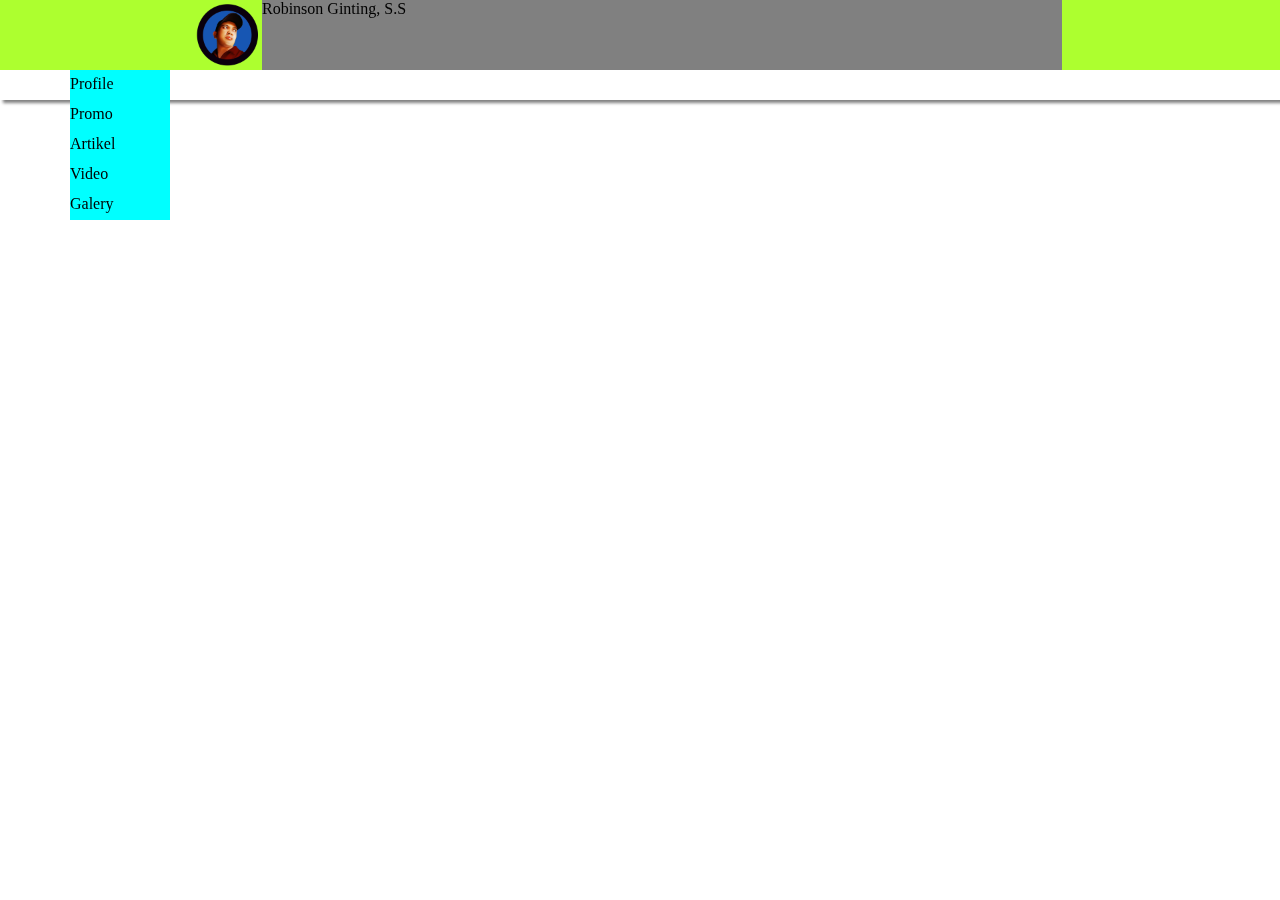
==== index.html @ b5e2da9a "Update index.html" ====
<html>
    <head>
        <title>Robinson Ginting, S.S</title>
        <link rel="stylesheet" type="text/css" href="index.css">
        <link rel="stylesheet" type="text/css" href="main.js">
        <meta name="viewport" content="width=device-width, initial-scale=1.0, minimum-scale=1.0">
    </head>
    <body>
        <div class="navbar">
            <div class="sekolah">
                <div class="logo"><img class="hero-image" src="g.png"></div>
                <div class="nama-sekolah"><p class="ginting">Robinson Ginting, S.S</p></div>
                <div class="toggle" id="tog">Menu</div>
            </div>
            <div id="open-menu" class="menu">
                <ul  class="list-menu">
                    <li>Profile</li>
                    <li>Promo</li>
                    <li>Artikel</li>
                    <li>Video</li>
                    <li>Galery</li>
                    
                        <div class="sosmed-link">
                            <p>Sosial Media :</p>
                            <a><img class="sosmed" src="y.png"></a>
                            <a><img class="sosmed" src="f.png"></a>
                        </div>
                    
                </ul>
                
            </div>
        </div>
    
        <script type="text/javascript" src="main.js"></script>
        
        
    
    </body>
</html>
---- index.css ----
*{
margin:0px;
}
.toggle{
   visibility: hidden; 
}
.logo{
    width: 70px;
    height: 70px;

    margin-left: 15%;
}
.nama-sekolah{
    width: 800px;
    height: 70px;
    background-color: grey;
}
.toggle{
    width: 40px;
    height: 70;
    background-color: red;
}
.navbar{
    width: 100%;
    height: 100px;
    background-color: white;
    box-shadow: 3px 3px 3px grey;
    position: fixed;
}
.sekolah{
    width: 100%;
    height: 70px;
    background-color: greenyellow;
    display: flex;
}
.menu{
   
    height: 30px;
    margin: auto; 
   
} 
.menu .list-menu li{
    width: 100px;
    height: 25px;
    list-style: none;
    background-color: aqua;
    text-align: center;
    padding-top: 5px;
    margin-left: 30px;
    display: flex;
    
}
.hero-image{
    width: 100%;
}
.sosmed-link{
    visibility: hidden;
}
@media only screen and (max-width: 600px){
    .navbar{
        height: 70px;
    }
    .menu{
        position: absolute;
        width: 70%;
        left: -350px;
        transition: .6s;    
    }
    .menu.show{
        left: 0px;
        transition: .6s;
    }
    .menu .list-menu{
        display: flex;
        flex-direction: column;
        margin-left: 0px;
        margin-top:20%;
        margin-left: -50px;
        background-color: black;
        color: white;
    }
    .menu .list-menu li{
        background-color:black;
        /*margin-left: 20%;*/
        padding: 20px;
        background-color: black;
    }
    .toggle{
        visibility: visible;
        cursor: pointer;
    }
    .sosmed{
        width: 20%;
        visibility: visible;
    }
    .sosmed-link{
        margin-left: 50%;
        width: 70%;
        visibility: visible;
        margin-bottom: 30px;  
    }
    .hero-image{
        width: 70px;
    }
    .logo{
        margin-left: 10px;
    }
    .ginting{
        font-size: 20pt;
        font-weight: bold;
        padding: 20px;
        color: white;
    }
    .nama-sekolah, .logo, .toggle, .sekolah{
        background-color: black;
        color: white;
    }
    .toggle{
        position: fixed;
        margin-top: 18%;
        padding-left:10px;
        padding: 20px;
        height: 10px;

    }
}
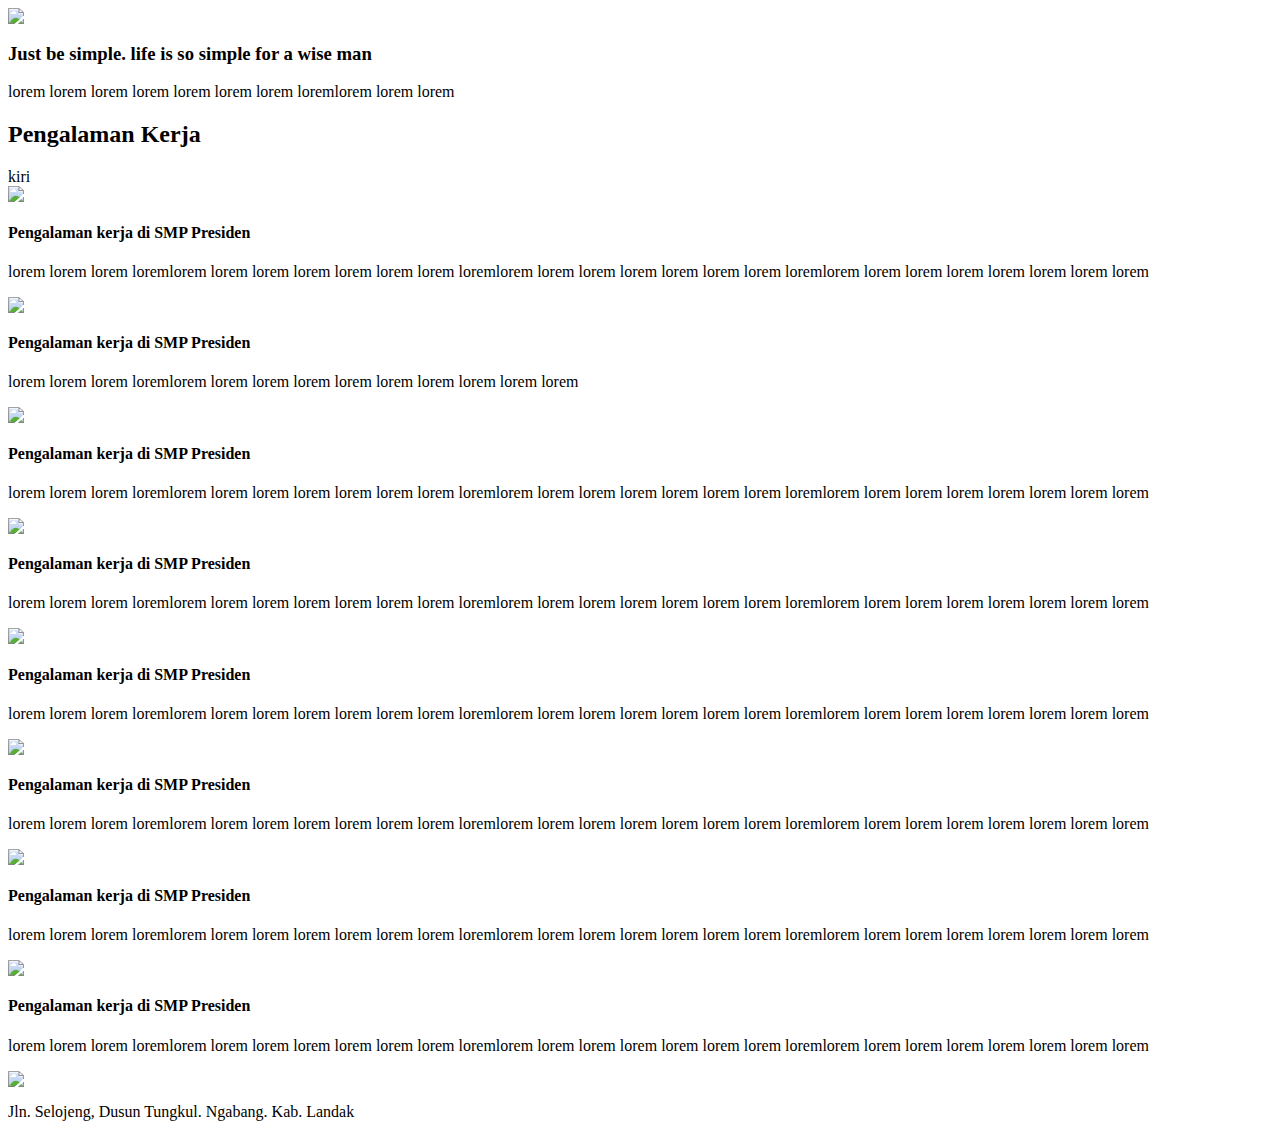
==== commit 341fb6dd: "Add files via upload" ====
--- a/index.html
+++ b/index.html
@@ -1,39 +1,104 @@
 <html>
     <head>
         <title>Robinson Ginting, S.S</title>
-        <link rel="stylesheet" type="text/css" href="index.css">
-        <link rel="stylesheet" type="text/css" href="main.js">
+        <link rel="stylesheet" type="text/css" href="css/style.css">
+        <link rel="preconnect" href="https://fonts.googleapis.com">
+        <link rel="preconnect" href="https://fonts.gstatic.com" crossorigin>
+        <link href="https://fonts.googleapis.com/css2?family=Charm:wght@400;700&family=Niconne&family=Rancho&family=Redressed&family=Salsa&display=swap" rel="stylesheet">
+        
         <meta name="viewport" content="width=device-width, initial-scale=1.0, minimum-scale=1.0">
     </head>
     <body>
         <div class="navbar">
-            <div class="sekolah">
-                <div class="logo"><img class="hero-image" src="g.png"></div>
-                <div class="nama-sekolah"><p class="ginting">Robinson Ginting, S.S</p></div>
-                <div class="toggle" id="tog">Menu</div>
-            </div>
-            <div id="open-menu" class="menu">
-                <ul  class="list-menu">
-                    <li>Profile</li>
-                    <li>Promo</li>
-                    <li>Artikel</li>
-                    <li>Video</li>
-                    <li>Galery</li>
-                    
-                        <div class="sosmed-link">
-                            <p>Sosial Media :</p>
-                            <a><img class="sosmed" src="y.png"></a>
-                            <a><img class="sosmed" src="f.png"></a>
-                        </div>
-                    
-                </ul>
-                
+            <div class="info-navbar">
+                <div class="info1"></div>
+                <div class="info2"></div>
+                <div class="toggle"></div>
             </div>
         </div>
-    
-        <script type="text/javascript" src="main.js"></script>
+        <div class="content">
+            <div class="hero-image"></div>
+            <div class="quote">
+                <img id="quote-gbr" src="gambar/g.png">
+                <div  id="quote-now">
+                    <h3 id="quote-utama">Just be simple. life is so simple for a wise man</h3>
+                    <p>lorem lorem lorem lorem lorem lorem lorem loremlorem lorem lorem </p>
+                </div>
+            </div>
+            <div class="judul-pengalaman">
+                <h2>Pengalaman Kerja</h2>
+            </div>
+            <div class="info">
+                <div class="left">kiri</div>
+                <div class="center">
+                    <div class="experience">
+                        <img class="experience-gbr" src="gambar/8.webp">
+                        <h4 class="judul">Pengalaman kerja di SMP Presiden</h4>
+                        <p class="deskripsi">lorem lorem lorem loremlorem lorem lorem lorem lorem lorem lorem loremlorem lorem lorem lorem lorem lorem lorem loremlorem lorem lorem lorem lorem lorem lorem lorem</p>
+                    </div>
+                    
+                    <div class="experience">
+                        <img class="experience-gbr" src="gambar/1.JPG">
+                        <h4 class="judul">Pengalaman kerja di SMP Presiden</h4>
+                        <p class="deskripsi">lorem lorem lorem loremlorem lorem lorem lorem lorem lorem lorem lorem lorem lorem </p>
+                    </div>
+                    
+                    <div class="experience">
+                        <img class="experience-gbr" src="gambar/2.JPG">
+                        <h4 class="judul">Pengalaman kerja di SMP Presiden</h4>
+                        <p class="deskripsi">lorem lorem lorem loremlorem lorem lorem lorem lorem lorem lorem loremlorem lorem lorem lorem lorem lorem lorem loremlorem lorem lorem lorem lorem lorem lorem lorem</p>
+                    </div>
+                    <div class="experience">
+                        <img class="experience-gbr" src="gambar/3.JPG">
+                        <h4 class="judul">Pengalaman kerja di SMP Presiden</h4>
+                        <p class="deskripsi">lorem lorem lorem loremlorem lorem lorem lorem lorem lorem lorem loremlorem lorem lorem lorem lorem lorem lorem loremlorem lorem lorem lorem lorem lorem lorem lorem</p>
+                    </div>
+                    <div class="experience">
+                        <img class="experience-gbr" src="gambar/4.JPG">
+                        <h4 class="judul">Pengalaman kerja di SMP Presiden</h4>
+                        <p class="deskripsi">lorem lorem lorem loremlorem lorem lorem lorem lorem lorem lorem loremlorem lorem lorem lorem lorem lorem lorem loremlorem lorem lorem lorem lorem lorem lorem lorem</p>
+                    </div>
+                    <div class="experience">
+                        <img class="experience-gbr" src="gambar/5.JPG">
+                        <h4 class="judul">Pengalaman kerja di SMP Presiden</h4>
+                        <p class="deskripsi">lorem lorem lorem loremlorem lorem lorem lorem lorem lorem lorem loremlorem lorem lorem lorem lorem lorem lorem loremlorem lorem lorem lorem lorem lorem lorem lorem</p>
+                    </div>
+                    <div class="experience">
+                        <img class="experience-gbr" src="gambar/12.webp">
+                        <h4 class="judul">Pengalaman kerja di SMP Presiden</h4>
+                        <p class="deskripsi">lorem lorem lorem loremlorem lorem lorem lorem lorem lorem lorem loremlorem lorem lorem lorem lorem lorem lorem loremlorem lorem lorem lorem lorem lorem lorem lorem</p>
+                    </div>
+                    <div class="experience">
+                        <img class="experience-gbr" src="gambar/10.webp">
+                        <h4 class="judul">Pengalaman kerja di SMP Presiden</h4>
+                        <p class="deskripsi">lorem lorem lorem loremlorem lorem lorem lorem lorem lorem lorem loremlorem lorem lorem lorem lorem lorem lorem loremlorem lorem lorem lorem lorem lorem lorem lorem</p>
+                    </div>
+                </div>
+                <div class="right"></div>
+            </div>
+            <div class="footer">
+                <div class="footer-left"></div>
+                <div class="footer-center"></div>
+                <div class="footer-right">
+                    <div class="sosmed">
+                        <img class="address" src="gambar/location.png">
+                        <p>Jln. Selojeng, Dusun Tungkul. Ngabang. Kab. Landak</p>
+                    </div>
+                </div>
+            </div>
         
         
+        
+        
+        
+        
+        
+        
+        
+        
+        
+        </div>
     
     </body>
-</html>
+
+</html>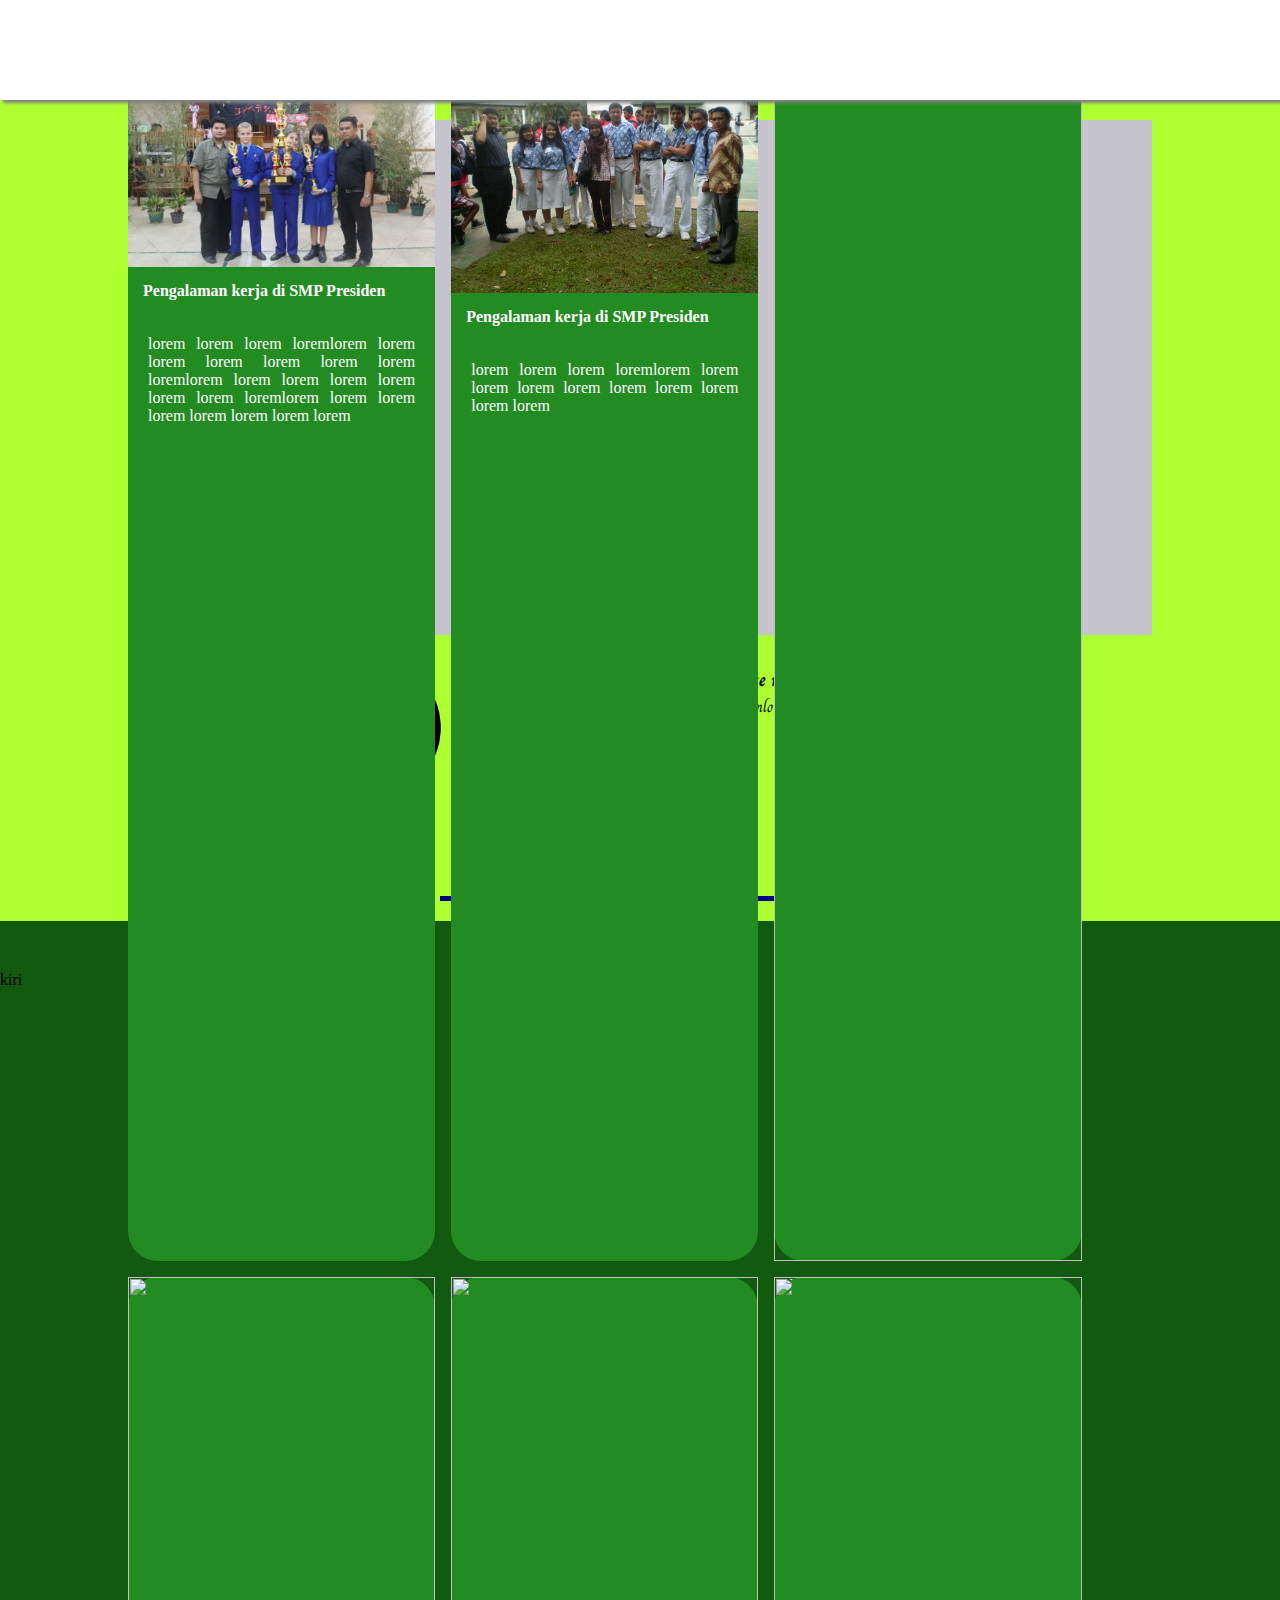
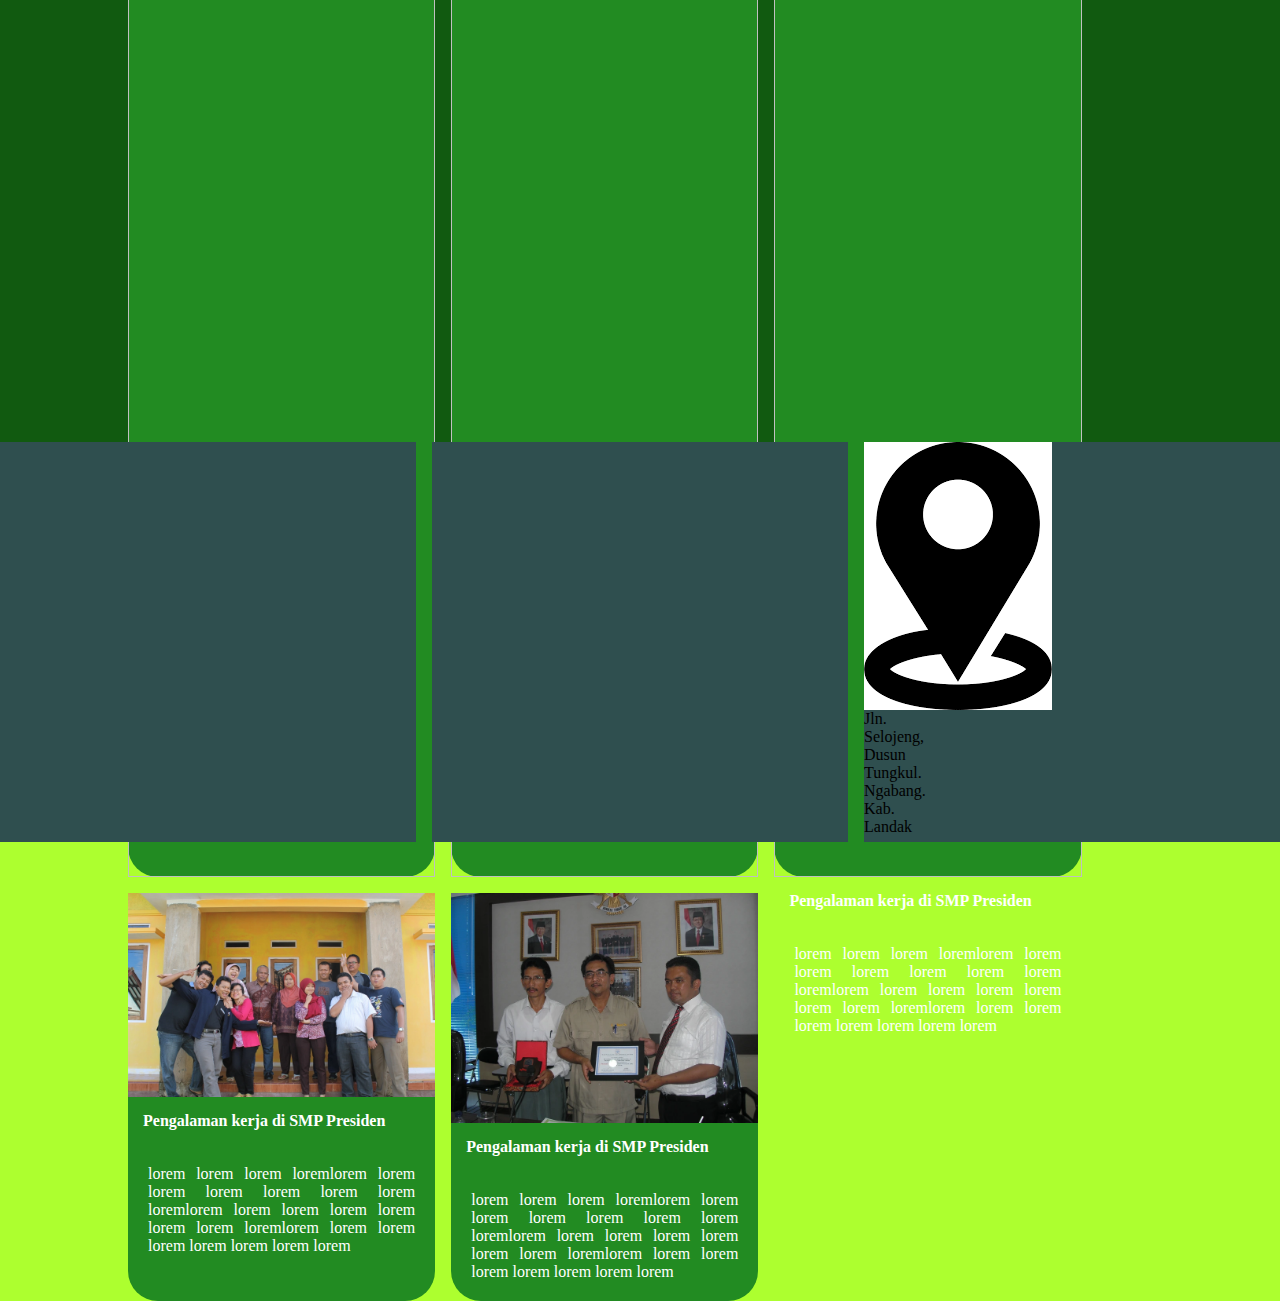
==== commit bd9b25b9: "Add files via upload" ====
--- a/index.html
+++ b/index.html
@@ -1,7 +1,7 @@
 <html>
     <head>
         <title>Robinson Ginting, S.S</title>
-        <link rel="stylesheet" type="text/css" href="css/style.css">
+        <link rel="stylesheet" type="text/css" href="style.css">
         <link rel="preconnect" href="https://fonts.googleapis.com">
         <link rel="preconnect" href="https://fonts.gstatic.com" crossorigin>
         <link href="https://fonts.googleapis.com/css2?family=Charm:wght@400;700&family=Niconne&family=Rancho&family=Redressed&family=Salsa&display=swap" rel="stylesheet">
@@ -19,7 +19,7 @@
         <div class="content">
             <div class="hero-image"></div>
             <div class="quote">
-                <img id="quote-gbr" src="gambar/g.png">
+                <img id="quote-gbr" src="g.png">
                 <div  id="quote-now">
                     <h3 id="quote-utama">Just be simple. life is so simple for a wise man</h3>
                     <p>lorem lorem lorem lorem lorem lorem lorem loremlorem lorem lorem </p>
@@ -32,44 +32,44 @@
                 <div class="left">kiri</div>
                 <div class="center">
                     <div class="experience">
-                        <img class="experience-gbr" src="gambar/8.webp">
+                        <img class="experience-gbr" src="8.webp">
                         <h4 class="judul">Pengalaman kerja di SMP Presiden</h4>
                         <p class="deskripsi">lorem lorem lorem loremlorem lorem lorem lorem lorem lorem lorem loremlorem lorem lorem lorem lorem lorem lorem loremlorem lorem lorem lorem lorem lorem lorem lorem</p>
                     </div>
                     
                     <div class="experience">
-                        <img class="experience-gbr" src="gambar/1.JPG">
+                        <img class="experience-gbr" src="1.JPG">
                         <h4 class="judul">Pengalaman kerja di SMP Presiden</h4>
                         <p class="deskripsi">lorem lorem lorem loremlorem lorem lorem lorem lorem lorem lorem lorem lorem lorem </p>
                     </div>
                     
                     <div class="experience">
-                        <img class="experience-gbr" src="gambar/2.JPG">
+                        <img class="experience-gbr" src="2.JPG">
                         <h4 class="judul">Pengalaman kerja di SMP Presiden</h4>
                         <p class="deskripsi">lorem lorem lorem loremlorem lorem lorem lorem lorem lorem lorem loremlorem lorem lorem lorem lorem lorem lorem loremlorem lorem lorem lorem lorem lorem lorem lorem</p>
                     </div>
                     <div class="experience">
-                        <img class="experience-gbr" src="gambar/3.JPG">
+                        <img class="experience-gbr" src="3.JPG">
                         <h4 class="judul">Pengalaman kerja di SMP Presiden</h4>
                         <p class="deskripsi">lorem lorem lorem loremlorem lorem lorem lorem lorem lorem lorem loremlorem lorem lorem lorem lorem lorem lorem loremlorem lorem lorem lorem lorem lorem lorem lorem</p>
                     </div>
                     <div class="experience">
-                        <img class="experience-gbr" src="gambar/4.JPG">
+                        <img class="experience-gbr" src="4.JPG">
                         <h4 class="judul">Pengalaman kerja di SMP Presiden</h4>
                         <p class="deskripsi">lorem lorem lorem loremlorem lorem lorem lorem lorem lorem lorem loremlorem lorem lorem lorem lorem lorem lorem loremlorem lorem lorem lorem lorem lorem lorem lorem</p>
                     </div>
                     <div class="experience">
-                        <img class="experience-gbr" src="gambar/5.JPG">
+                        <img class="experience-gbr" src="5.JPG">
                         <h4 class="judul">Pengalaman kerja di SMP Presiden</h4>
                         <p class="deskripsi">lorem lorem lorem loremlorem lorem lorem lorem lorem lorem lorem loremlorem lorem lorem lorem lorem lorem lorem loremlorem lorem lorem lorem lorem lorem lorem lorem</p>
                     </div>
                     <div class="experience">
-                        <img class="experience-gbr" src="gambar/12.webp">
+                        <img class="experience-gbr" src="12.webp">
                         <h4 class="judul">Pengalaman kerja di SMP Presiden</h4>
                         <p class="deskripsi">lorem lorem lorem loremlorem lorem lorem lorem lorem lorem lorem loremlorem lorem lorem lorem lorem lorem lorem loremlorem lorem lorem lorem lorem lorem lorem lorem</p>
                     </div>
                     <div class="experience">
-                        <img class="experience-gbr" src="gambar/10.webp">
+                        <img class="experience-gbr" src="10.webp">
                         <h4 class="judul">Pengalaman kerja di SMP Presiden</h4>
                         <p class="deskripsi">lorem lorem lorem loremlorem lorem lorem lorem lorem lorem lorem loremlorem lorem lorem lorem lorem lorem lorem loremlorem lorem lorem lorem lorem lorem lorem lorem</p>
                     </div>
@@ -81,7 +81,7 @@
                 <div class="footer-center"></div>
                 <div class="footer-right">
                     <div class="sosmed">
-                        <img class="address" src="gambar/location.png">
+                        <img class="address" src="location.png">
                         <p>Jln. Selojeng, Dusun Tungkul. Ngabang. Kab. Landak</p>
                     </div>
                 </div>
--- a/style.css
+++ b/style.css
@@ -0,0 +1,187 @@
+*{
+    margin: 0;
+}
+body{
+    background-color: greenyellow;
+}
+.content{
+    padding-top: 120px;
+    width: 100%;
+    height: 1000px;
+    
+    margin: auto;
+}
+.hero-image{
+    
+    width: 80%;
+    height: 515px;
+    background-color: #c5c4cd;
+    margin: auto;
+}
+.info{
+    width: 100%;
+    
+    background-color:#115a10;
+    margin-top: 20px;
+    display: flex;
+    flex-direction: row;
+    justify-content: space-evenly;
+    padding-top: 50px;
+    padding-bottom: 50px;
+}
+.quote{
+    width: 50%;
+    height: 150px;
+    display: flex;
+    flex-direction: row; 
+    margin: auto;
+    margin-top: 20px;
+   gap:1rem;
+    font-family: charm;
+    margin-bottom: 5%;
+}
+#quote-gbr{
+    width: 20%;
+}
+#quote-now{
+    margin-top: 10px;
+
+    text-align: justify;
+    
+}
+.experience{
+    width: 30%;
+    text-align: justify;
+    cursor: pointer;
+    border-radius: 30px;
+    background-color:forestgreen;
+    color: white;
+    font: 10pt;
+}
+.judul-pengalaman{
+    width: 400px;
+    text-align: center;
+    border-bottom: 5px solid darkblue;
+    margin: auto;
+    font-family: fantasy;
+
+}
+.experience:hover{
+    box-shadow: 5px 5px 5px grey;
+    border-radius: 30px;
+    background-color:yellowgreen;
+    color: darkblue;
+}
+.experience-gbr{
+    width: 100%;
+
+   
+}
+.center{
+    width: 80%;
+    display: flex;
+    flex-direction: row;
+    justify-content: flex-start;
+    gap:1em;
+    align-content:center;
+    flex-wrap: wrap;
+}
+.left{
+    width: 10%;
+    
+}
+.right{
+    width: 10%;
+}
+.navbar{
+    width: 100%;
+    height: 100px;
+    background-color: white;
+    box-shadow: 3px 3px 3px grey;
+    position: fixed;
+    
+}
+
+.info-navbar{
+    width: 100%;
+    height: 75px;
+    background-color: white;
+    display: flex;
+    flex-direction: row;
+}
+.info1{
+    width: 25%;
+    height: 25px;
+    background-color: white;
+}
+/*.info2{
+    width: 50%;
+    height: 75px;
+    background-color: white;
+}*/
+
+.toggle{
+    width: 25%;
+    height: 75px;
+    background-color: white;
+}
+.judul{
+    padding: 15px;
+}
+.deskripsi{
+    padding: 20px;
+}
+.footer{
+    width: 100%;
+    height: 400px;
+    background-color: darkolivegreen;
+    display: flex;
+    flex-direction: row;
+    gap:1em;
+}
+.footer-left, .footer-center, .footer-right{
+    width: 50%;
+    height: 400px;
+    background-color: darkslategrey;
+}
+.sosmed{
+    width: 50px;
+}
+
+/*Repsonsive Handphone*/
+
+
+@media only screen and (max-width: 978px){
+    .center{
+        flex-direction: column;  
+    }
+    .experience{
+        width: 100%;
+    }
+    .quote{
+        width: 80%;
+    }
+    .quote-utama{
+        font-weight: 300;
+
+    }
+}
+
+@media only screen and (max-width: 734px){
+    #quote-gbr{
+       width: 25%; 
+    }
+    .judul-pengalaman{
+        width: 30%;
+        font-size: 11pt;
+        margin-top: 50px;
+    }
+}
+
+@media only screen and (max-width: 414px){
+    #quote-gbr{
+       width: 40%; 
+    }
+    
+
+}
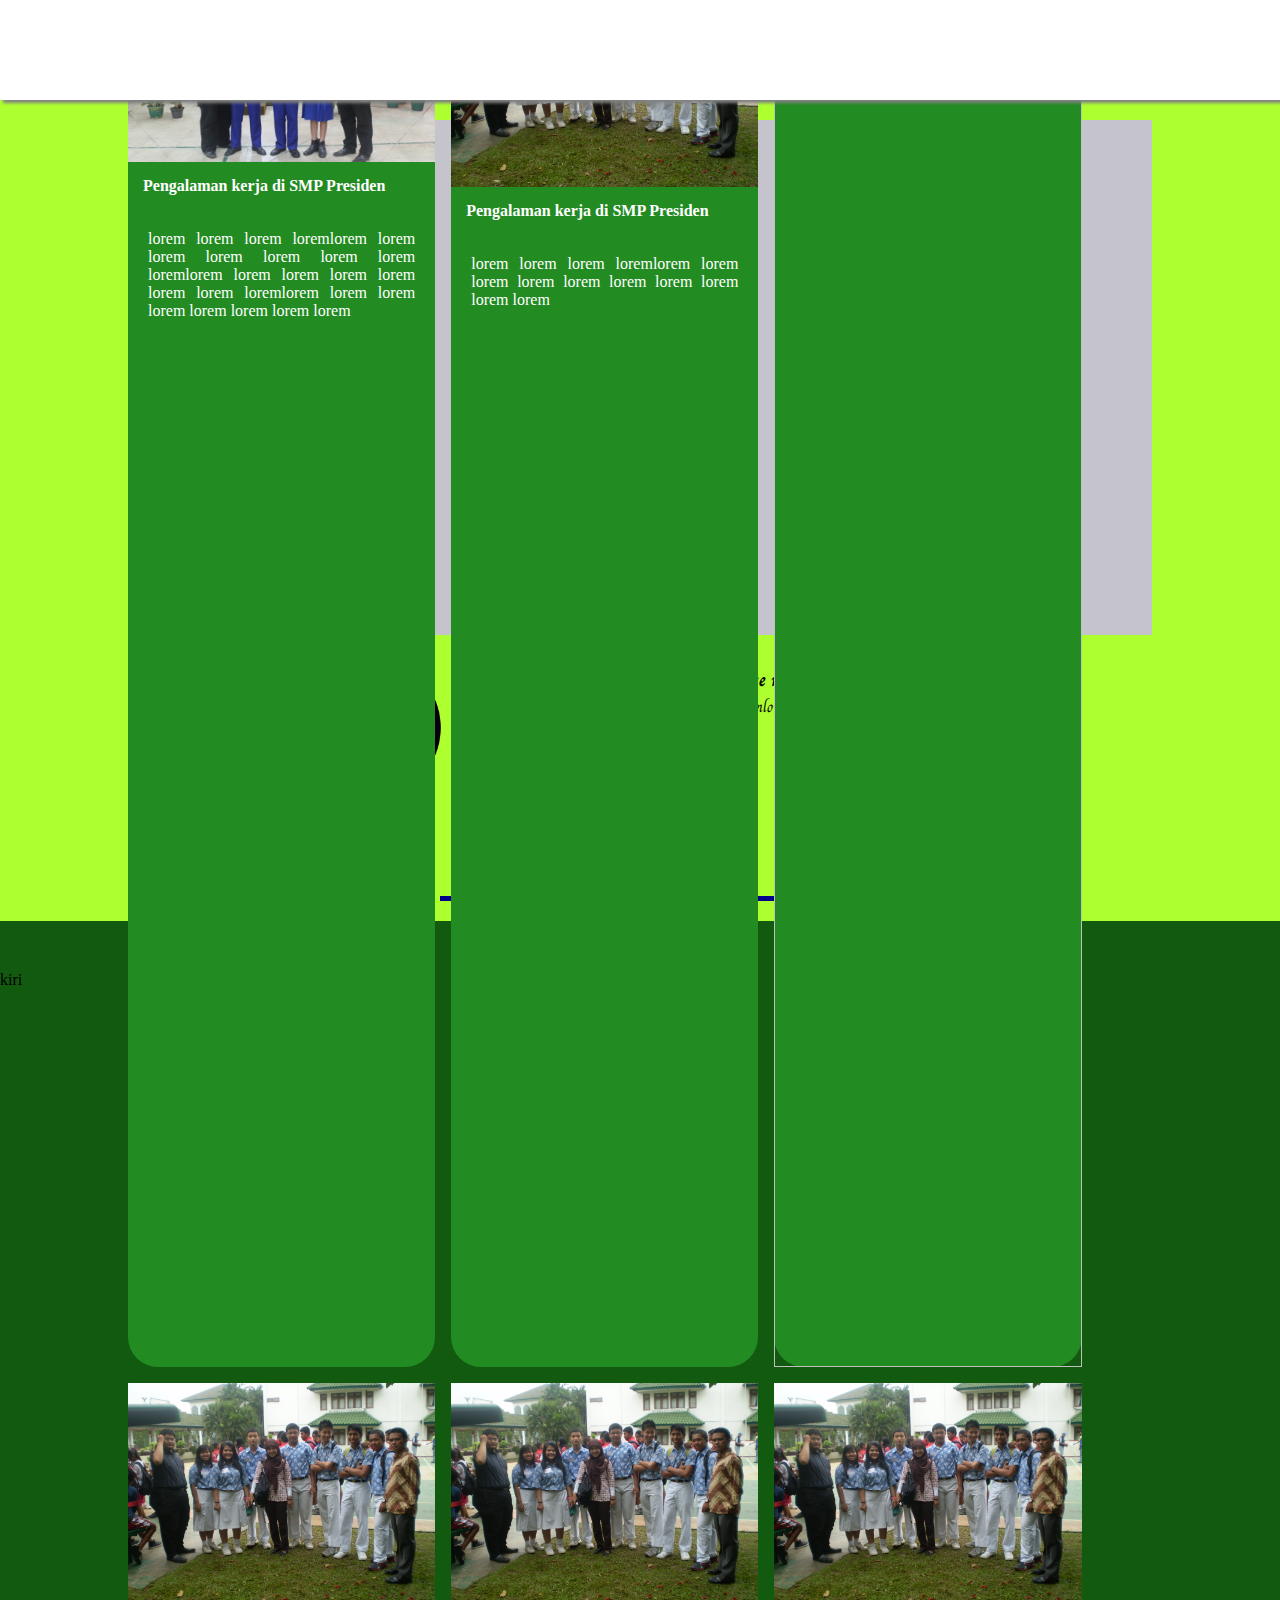
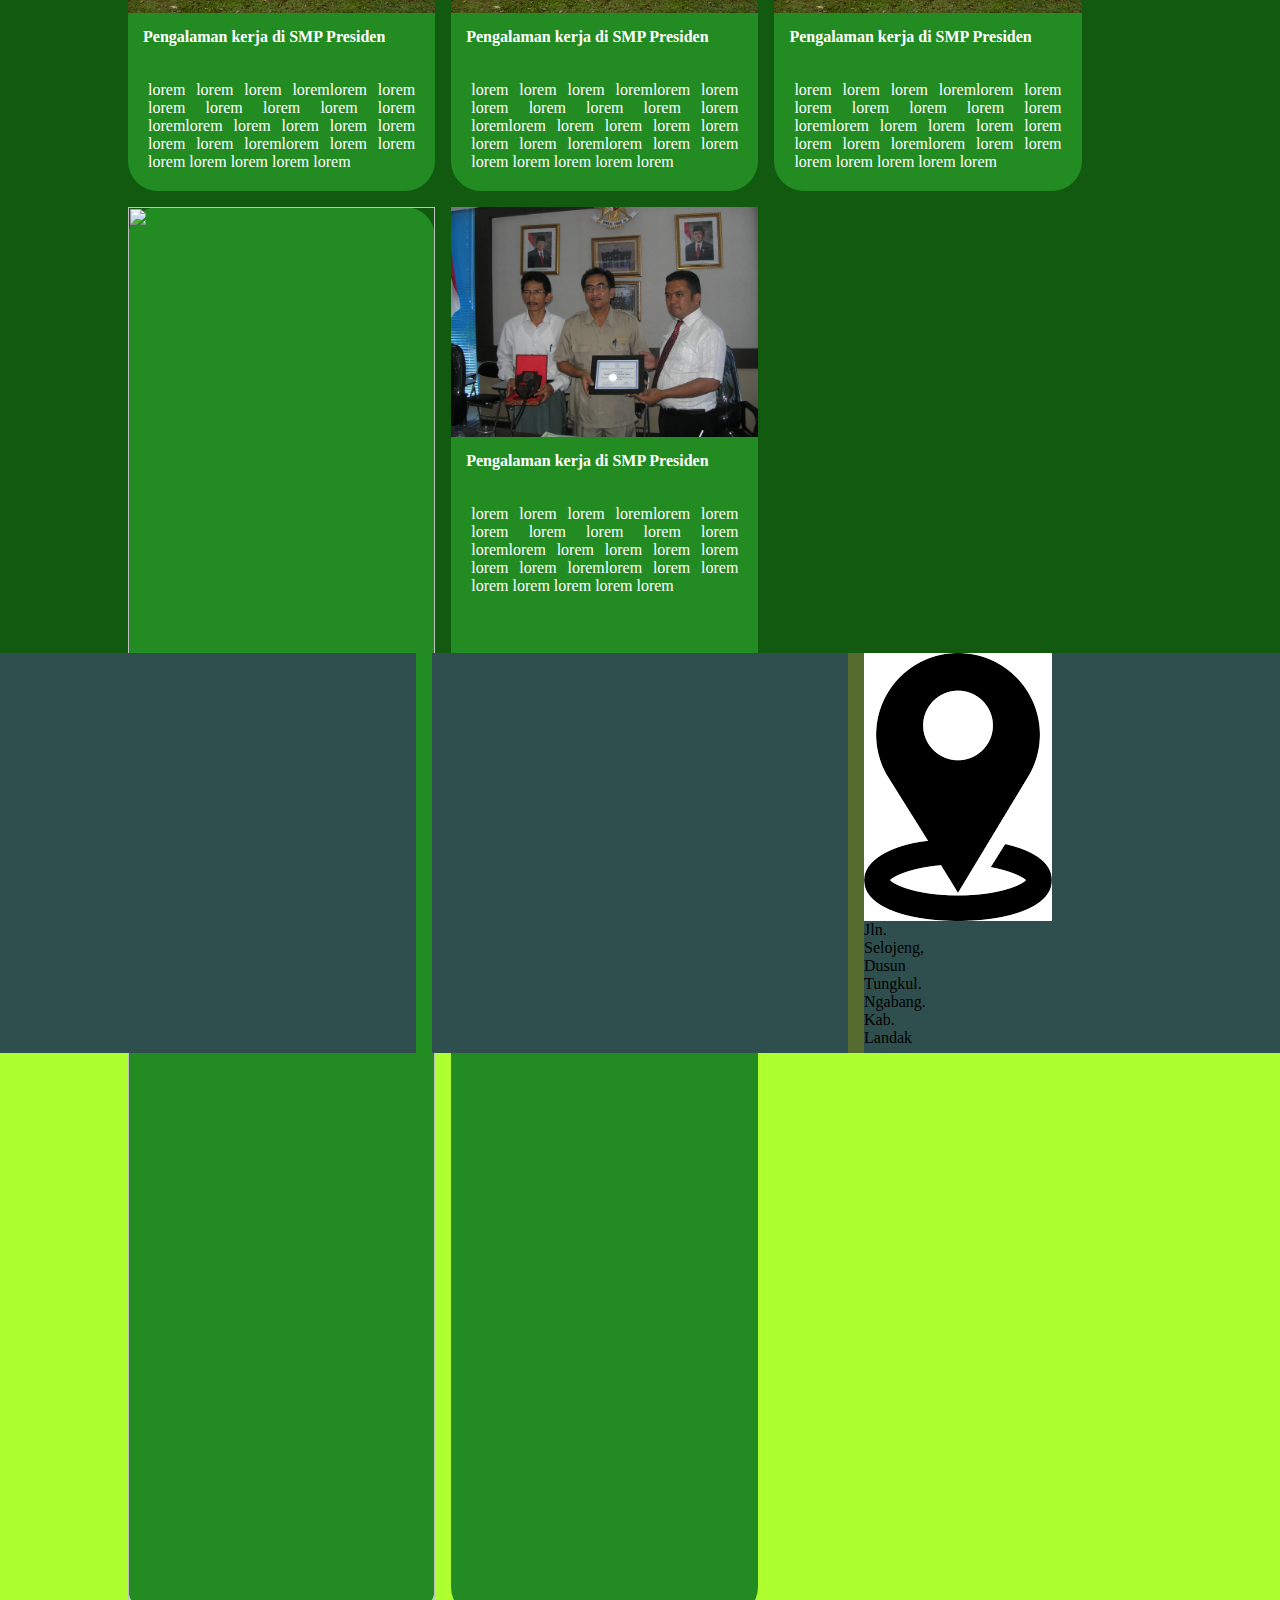
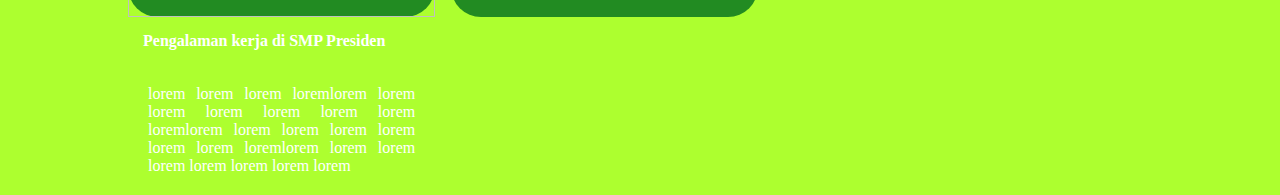
==== commit 414787fd: "Update index.html" ====
--- a/index.html
+++ b/index.html
@@ -49,22 +49,22 @@
                         <p class="deskripsi">lorem lorem lorem loremlorem lorem lorem lorem lorem lorem lorem loremlorem lorem lorem lorem lorem lorem lorem loremlorem lorem lorem lorem lorem lorem lorem lorem</p>
                     </div>
                     <div class="experience">
-                        <img class="experience-gbr" src="3.JPG">
+                        <img class="experience-gbr" src="1.JPG">
                         <h4 class="judul">Pengalaman kerja di SMP Presiden</h4>
                         <p class="deskripsi">lorem lorem lorem loremlorem lorem lorem lorem lorem lorem lorem loremlorem lorem lorem lorem lorem lorem lorem loremlorem lorem lorem lorem lorem lorem lorem lorem</p>
                     </div>
                     <div class="experience">
-                        <img class="experience-gbr" src="4.JPG">
+                        <img class="experience-gbr" src="1.JPG">
                         <h4 class="judul">Pengalaman kerja di SMP Presiden</h4>
                         <p class="deskripsi">lorem lorem lorem loremlorem lorem lorem lorem lorem lorem lorem loremlorem lorem lorem lorem lorem lorem lorem loremlorem lorem lorem lorem lorem lorem lorem lorem</p>
                     </div>
                     <div class="experience">
-                        <img class="experience-gbr" src="5.JPG">
+                        <img class="experience-gbr" src="1.JPG">
                         <h4 class="judul">Pengalaman kerja di SMP Presiden</h4>
                         <p class="deskripsi">lorem lorem lorem loremlorem lorem lorem lorem lorem lorem lorem loremlorem lorem lorem lorem lorem lorem lorem loremlorem lorem lorem lorem lorem lorem lorem lorem</p>
                     </div>
                     <div class="experience">
-                        <img class="experience-gbr" src="12.webp">
+                        <img class="experience-gbr" src="1.webp">
                         <h4 class="judul">Pengalaman kerja di SMP Presiden</h4>
                         <p class="deskripsi">lorem lorem lorem loremlorem lorem lorem lorem lorem lorem lorem loremlorem lorem lorem lorem lorem lorem lorem loremlorem lorem lorem lorem lorem lorem lorem lorem</p>
                     </div>
@@ -101,4 +101,4 @@
     
     </body>
 
-</html>+</html>
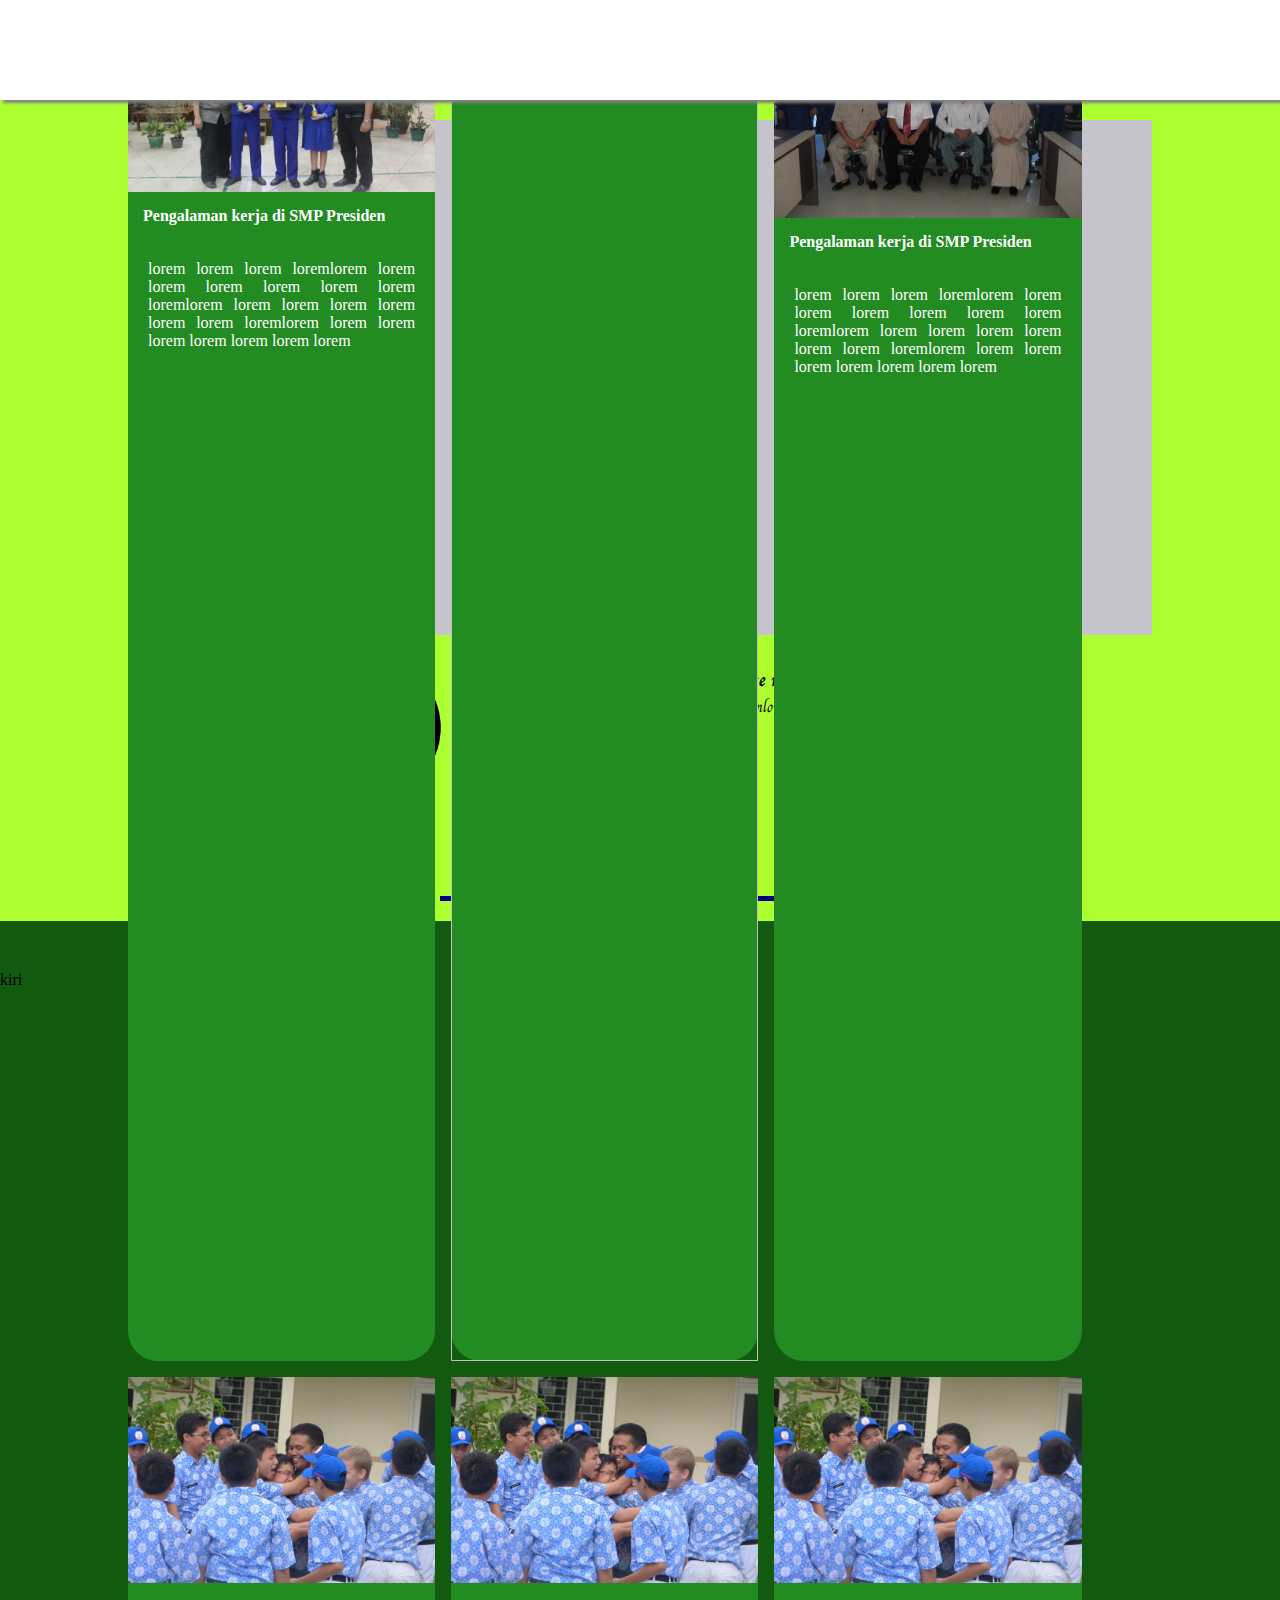
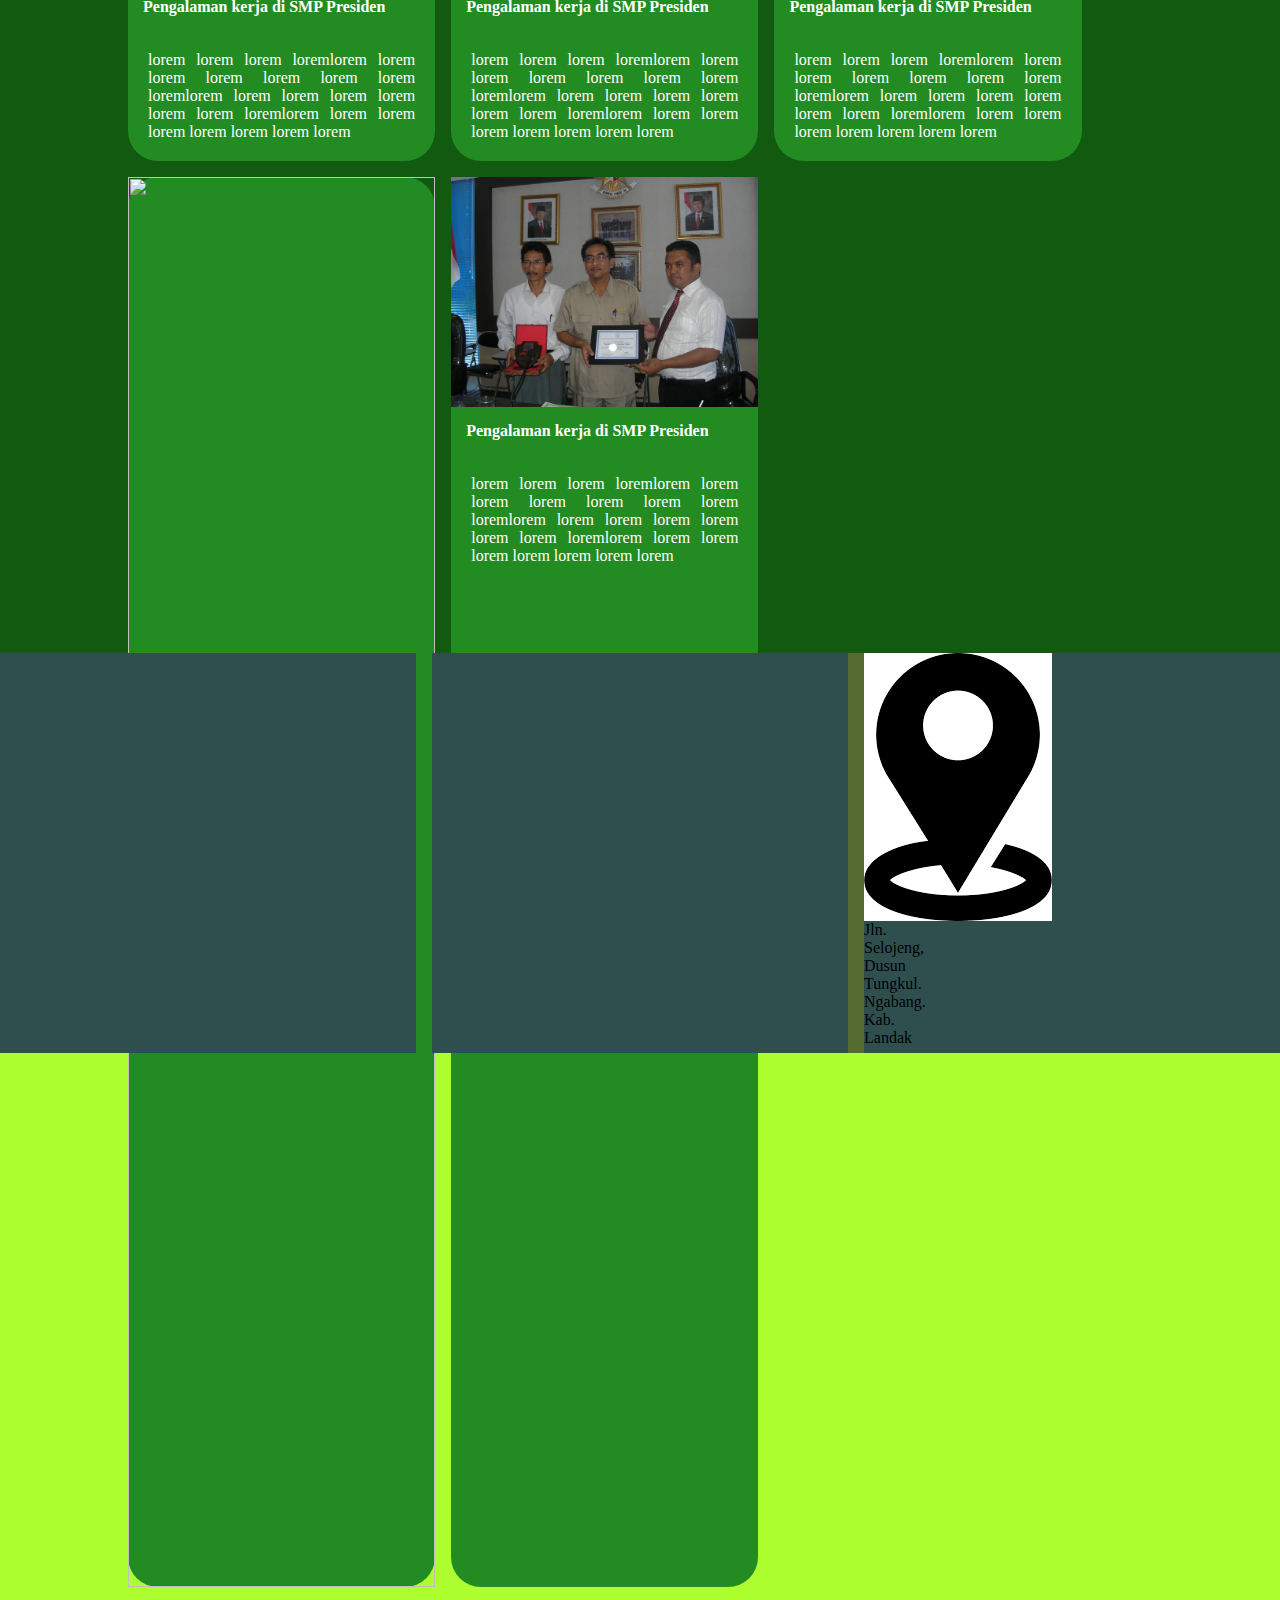
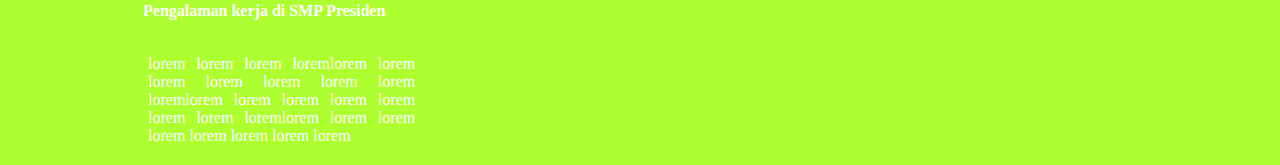
==== commit 2400b8e3: "Update index.html" ====
--- a/index.html
+++ b/index.html
@@ -38,28 +38,28 @@
                     </div>
                     
                     <div class="experience">
-                        <img class="experience-gbr" src="1.JPG">
+                        <img class="experience-gbr" src="1.jpg">
                         <h4 class="judul">Pengalaman kerja di SMP Presiden</h4>
                         <p class="deskripsi">lorem lorem lorem loremlorem lorem lorem lorem lorem lorem lorem lorem lorem lorem </p>
                     </div>
                     
                     <div class="experience">
-                        <img class="experience-gbr" src="2.JPG">
+                        <img class="experience-gbr" src="2.jpg">
                         <h4 class="judul">Pengalaman kerja di SMP Presiden</h4>
                         <p class="deskripsi">lorem lorem lorem loremlorem lorem lorem lorem lorem lorem lorem loremlorem lorem lorem lorem lorem lorem lorem loremlorem lorem lorem lorem lorem lorem lorem lorem</p>
                     </div>
                     <div class="experience">
-                        <img class="experience-gbr" src="1.JPG">
+                        <img class="experience-gbr" src="9.webp">
                         <h4 class="judul">Pengalaman kerja di SMP Presiden</h4>
                         <p class="deskripsi">lorem lorem lorem loremlorem lorem lorem lorem lorem lorem lorem loremlorem lorem lorem lorem lorem lorem lorem loremlorem lorem lorem lorem lorem lorem lorem lorem</p>
                     </div>
                     <div class="experience">
-                        <img class="experience-gbr" src="1.JPG">
+                        <img class="experience-gbr" src="9.webp">
                         <h4 class="judul">Pengalaman kerja di SMP Presiden</h4>
                         <p class="deskripsi">lorem lorem lorem loremlorem lorem lorem lorem lorem lorem lorem loremlorem lorem lorem lorem lorem lorem lorem loremlorem lorem lorem lorem lorem lorem lorem lorem</p>
                     </div>
                     <div class="experience">
-                        <img class="experience-gbr" src="1.JPG">
+                        <img class="experience-gbr" src="9.webp">
                         <h4 class="judul">Pengalaman kerja di SMP Presiden</h4>
                         <p class="deskripsi">lorem lorem lorem loremlorem lorem lorem lorem lorem lorem lorem loremlorem lorem lorem lorem lorem lorem lorem loremlorem lorem lorem lorem lorem lorem lorem lorem</p>
                     </div>
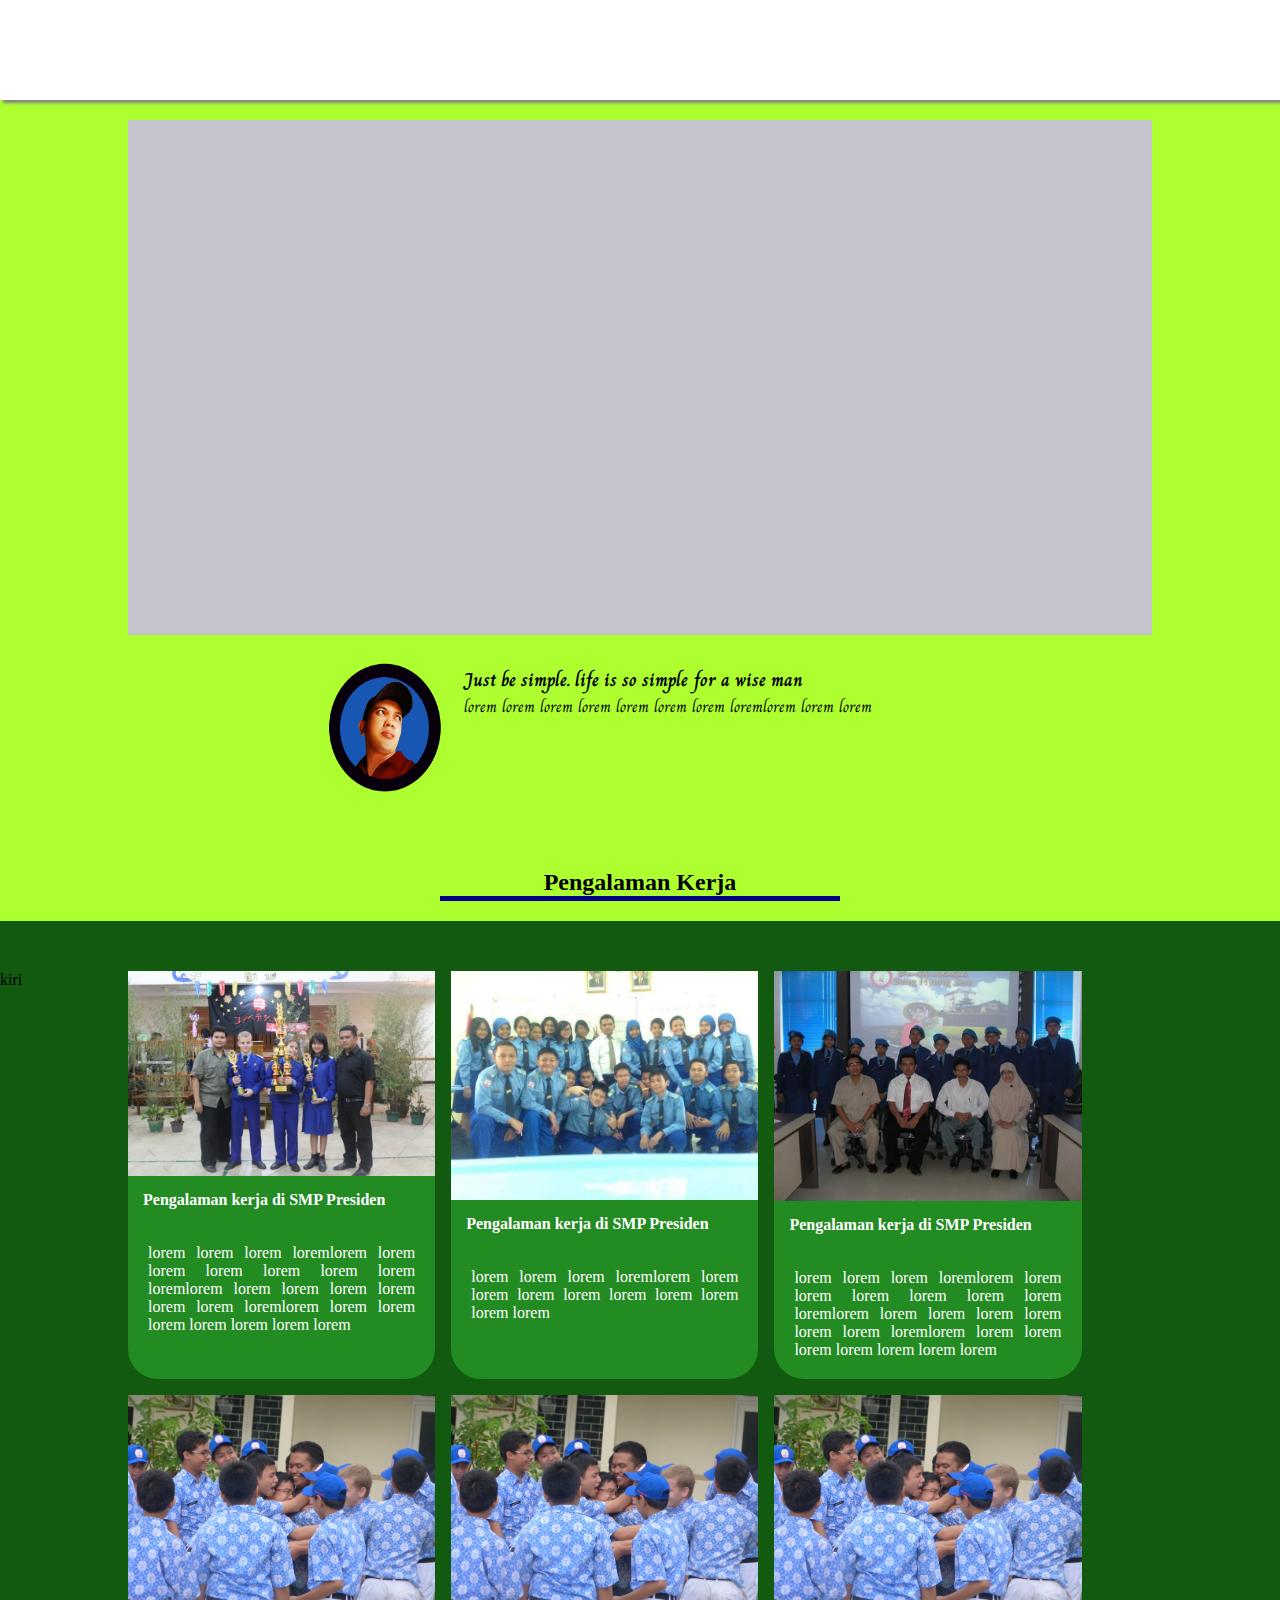
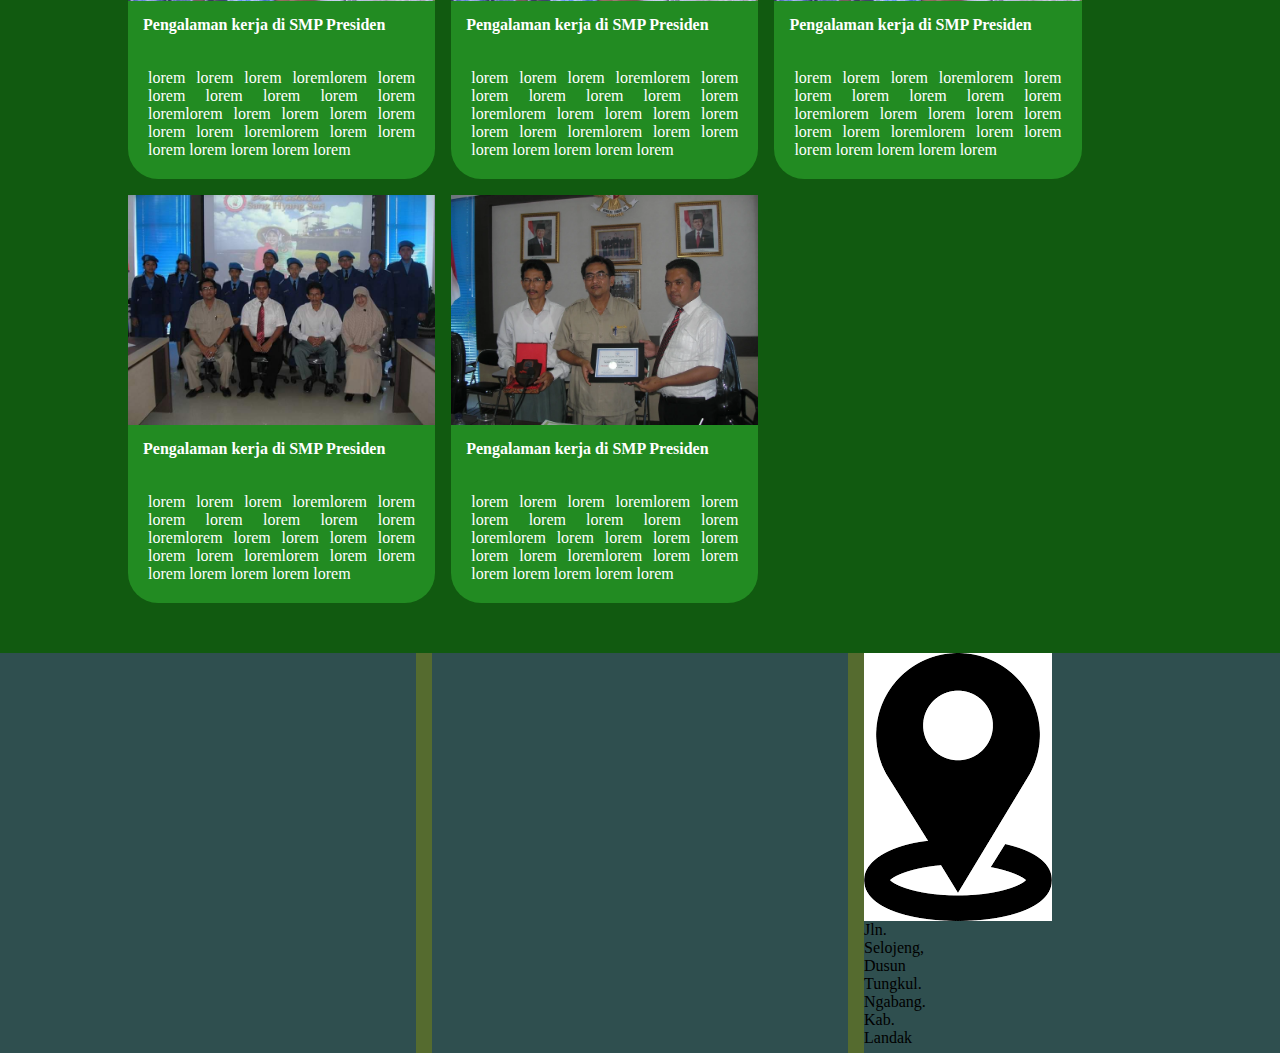
==== commit 33097160: "Update index.html" ====
--- a/index.html
+++ b/index.html
@@ -38,7 +38,7 @@
                     </div>
                     
                     <div class="experience">
-                        <img class="experience-gbr" src="1.jpg">
+                        <img class="experience-gbr" src="4.jpg">
                         <h4 class="judul">Pengalaman kerja di SMP Presiden</h4>
                         <p class="deskripsi">lorem lorem lorem loremlorem lorem lorem lorem lorem lorem lorem lorem lorem lorem </p>
                     </div>
@@ -64,7 +64,7 @@
                         <p class="deskripsi">lorem lorem lorem loremlorem lorem lorem lorem lorem lorem lorem loremlorem lorem lorem lorem lorem lorem lorem loremlorem lorem lorem lorem lorem lorem lorem lorem</p>
                     </div>
                     <div class="experience">
-                        <img class="experience-gbr" src="1.webp">
+                        <img class="experience-gbr" src="2.jpg">
                         <h4 class="judul">Pengalaman kerja di SMP Presiden</h4>
                         <p class="deskripsi">lorem lorem lorem loremlorem lorem lorem lorem lorem lorem lorem loremlorem lorem lorem lorem lorem lorem lorem loremlorem lorem lorem lorem lorem lorem lorem lorem</p>
                     </div>
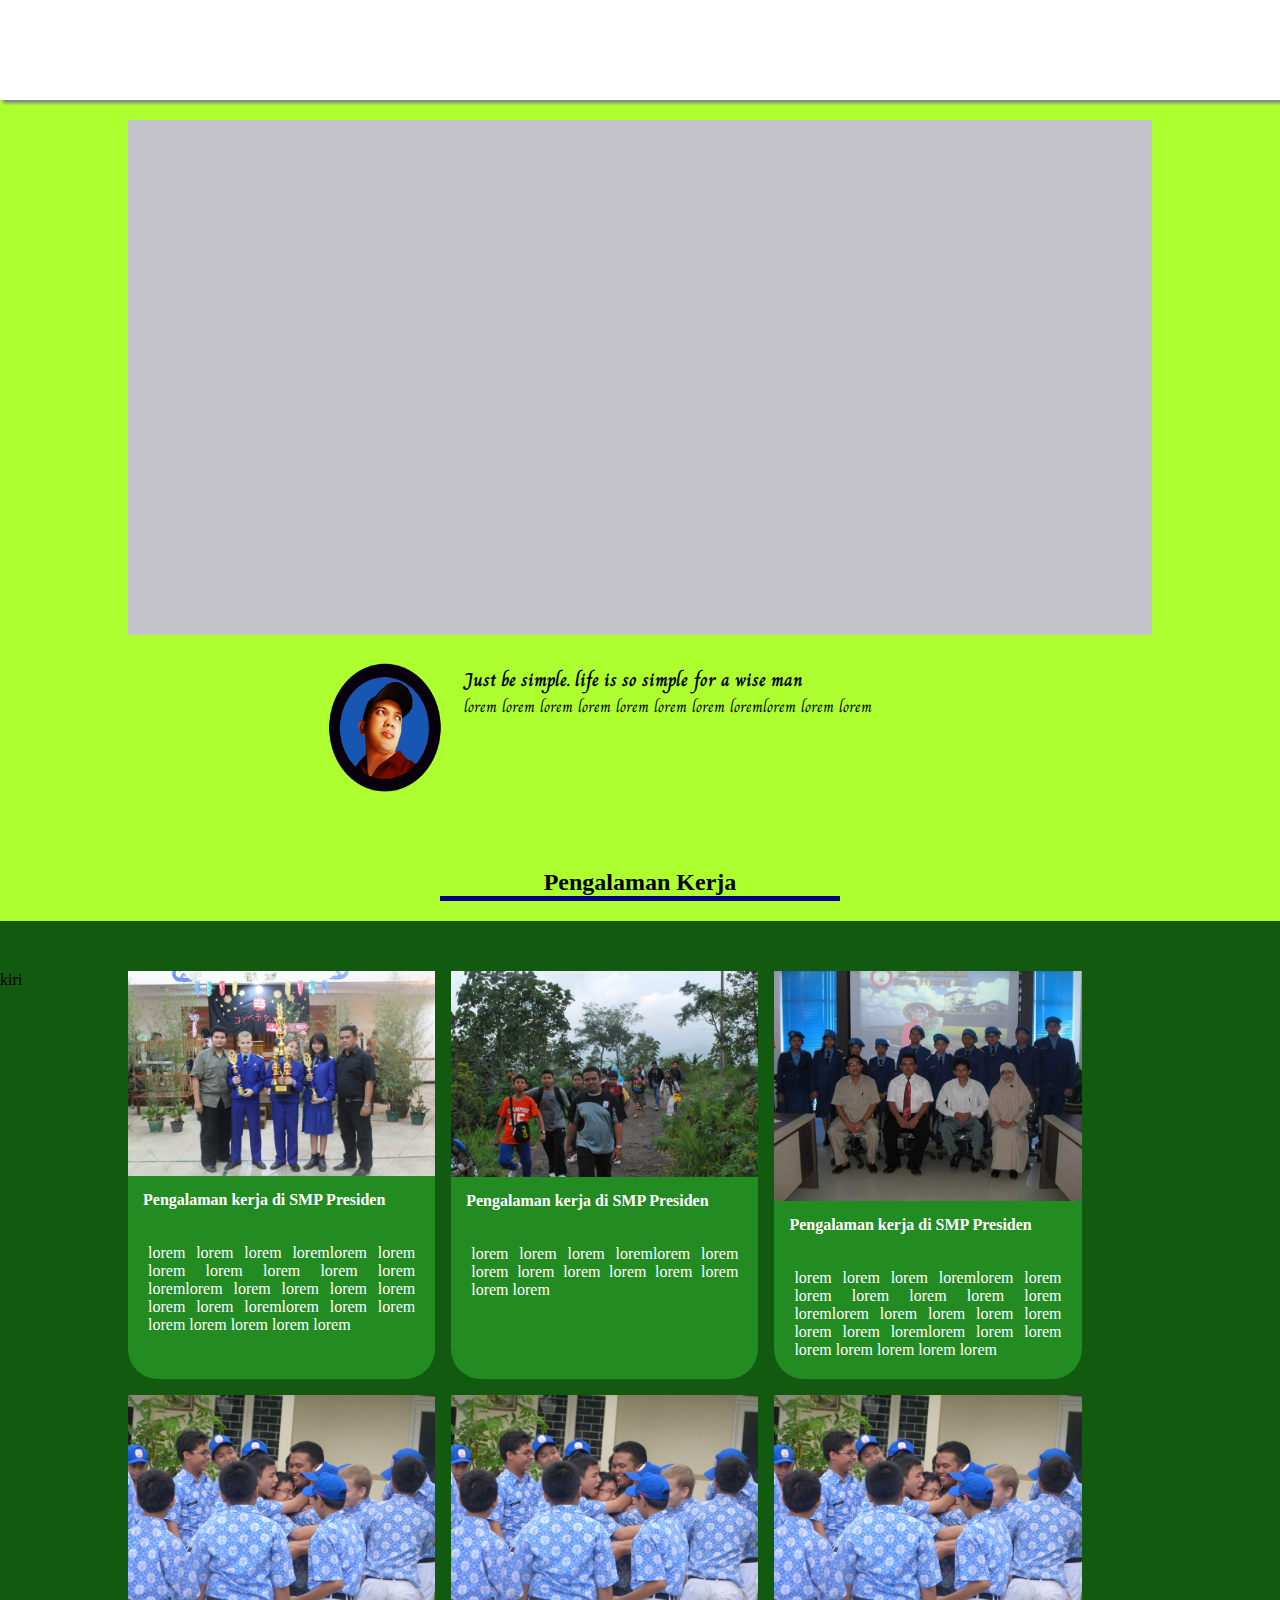
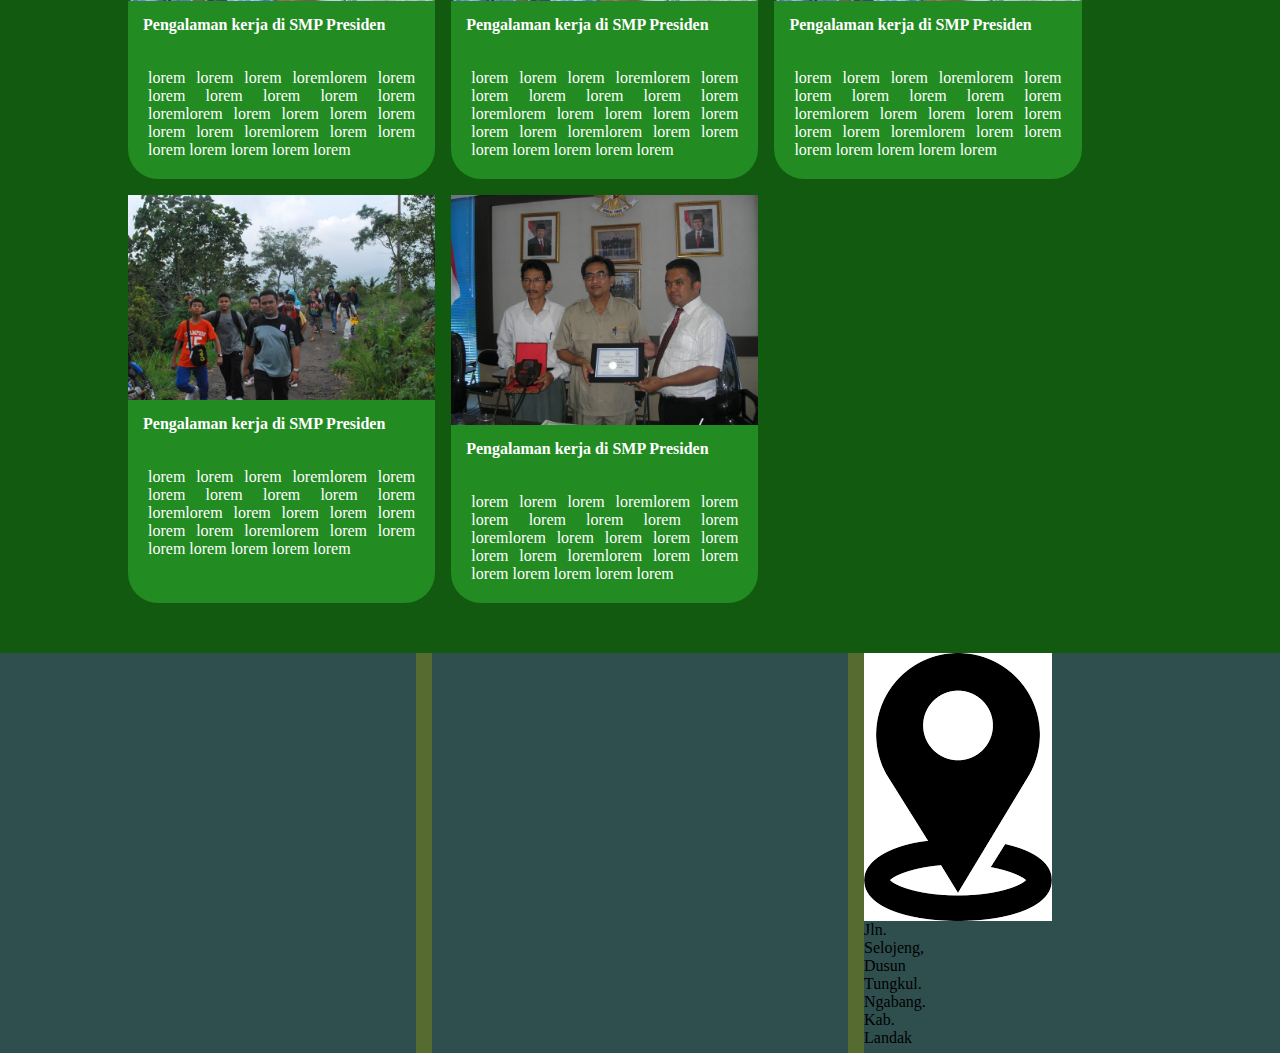
==== commit e142d68e: "Update index.html" ====
--- a/index.html
+++ b/index.html
@@ -38,7 +38,7 @@
                     </div>
                     
                     <div class="experience">
-                        <img class="experience-gbr" src="4.jpg">
+                        <img class="experience-gbr" src="11.webp">
                         <h4 class="judul">Pengalaman kerja di SMP Presiden</h4>
                         <p class="deskripsi">lorem lorem lorem loremlorem lorem lorem lorem lorem lorem lorem lorem lorem lorem </p>
                     </div>
@@ -64,7 +64,7 @@
                         <p class="deskripsi">lorem lorem lorem loremlorem lorem lorem lorem lorem lorem lorem loremlorem lorem lorem lorem lorem lorem lorem loremlorem lorem lorem lorem lorem lorem lorem lorem</p>
                     </div>
                     <div class="experience">
-                        <img class="experience-gbr" src="2.jpg">
+                        <img class="experience-gbr" src="11.webp">
                         <h4 class="judul">Pengalaman kerja di SMP Presiden</h4>
                         <p class="deskripsi">lorem lorem lorem loremlorem lorem lorem lorem lorem lorem lorem loremlorem lorem lorem lorem lorem lorem lorem loremlorem lorem lorem lorem lorem lorem lorem lorem</p>
                     </div>
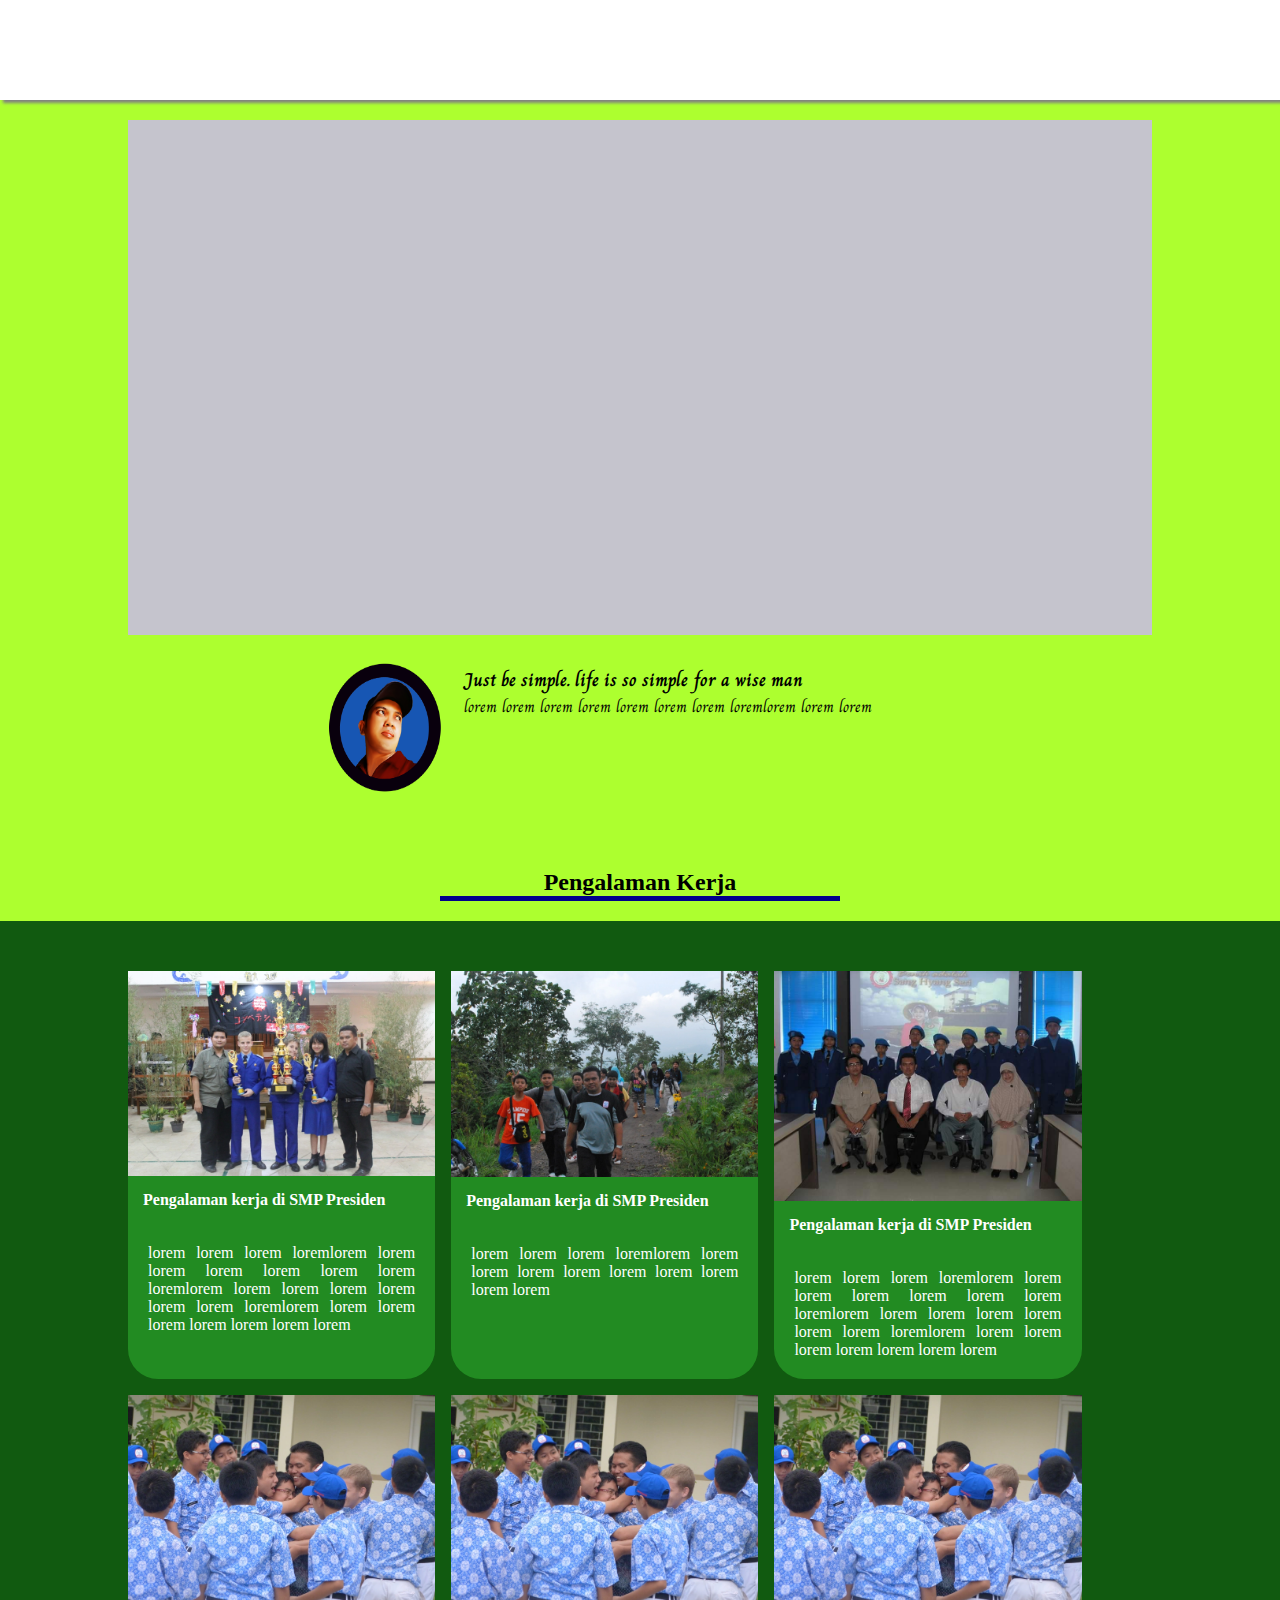
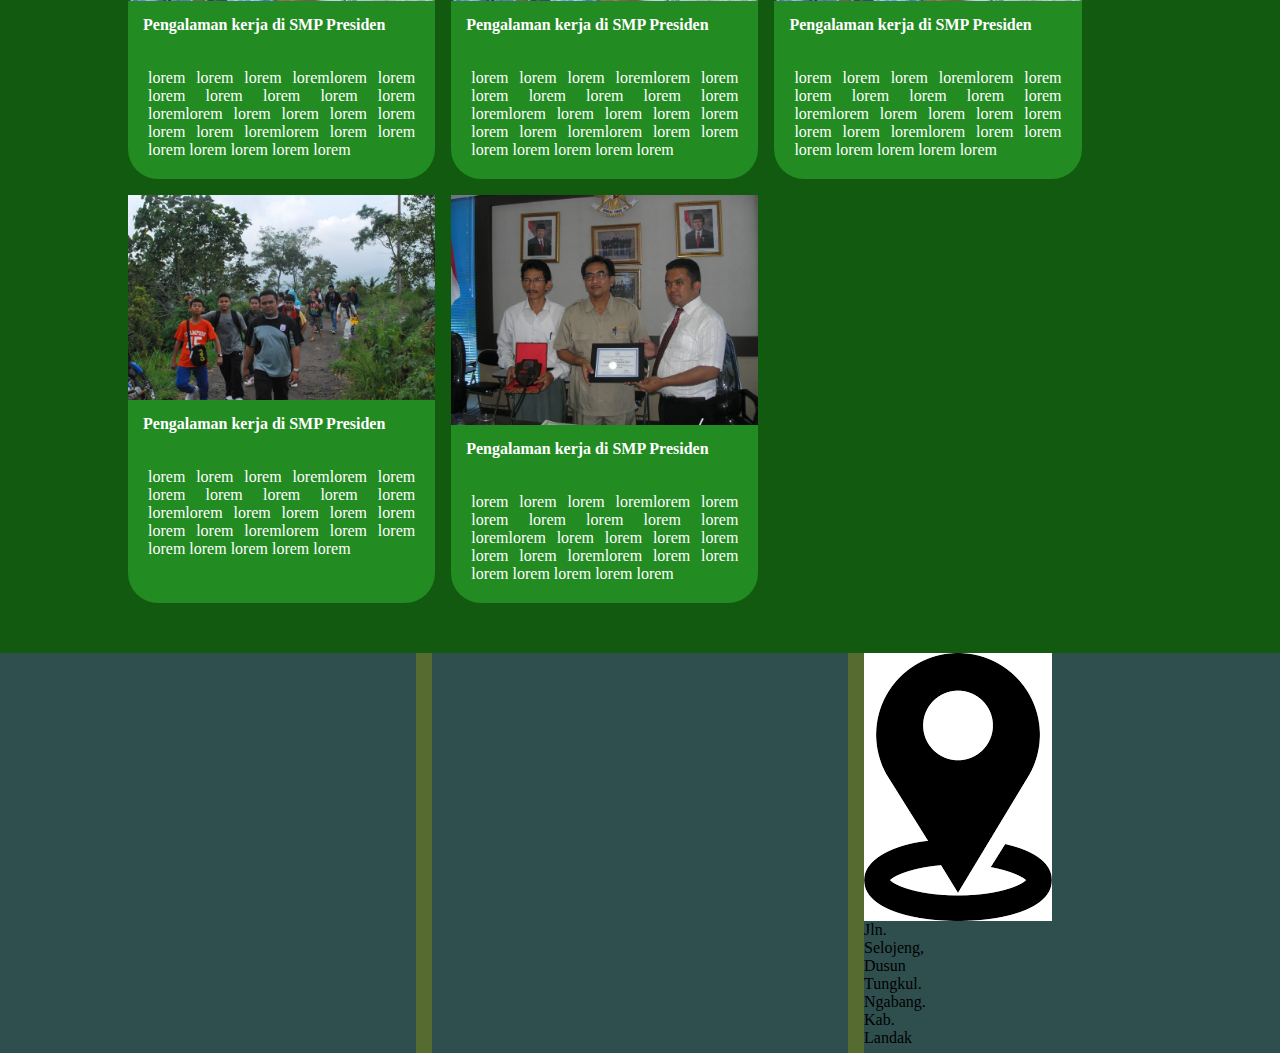
==== commit ba792a14: "Update index.html" ====
--- a/index.html
+++ b/index.html
@@ -29,7 +29,7 @@
                 <h2>Pengalaman Kerja</h2>
             </div>
             <div class="info">
-                <div class="left">kiri</div>
+                <div class="left"></div>
                 <div class="center">
                     <div class="experience">
                         <img class="experience-gbr" src="8.webp">
--- a/style.css
+++ b/style.css
@@ -155,6 +155,9 @@
     .center{
         flex-direction: column;  
     }
+    .footer{
+        flex-direction: column;
+    }
     .experience{
         width: 100%;
     }
@@ -182,6 +185,8 @@
     #quote-gbr{
        width: 40%; 
     }
-    
+    .footer{
+        flex-direction: column;
+    }
 
 }
